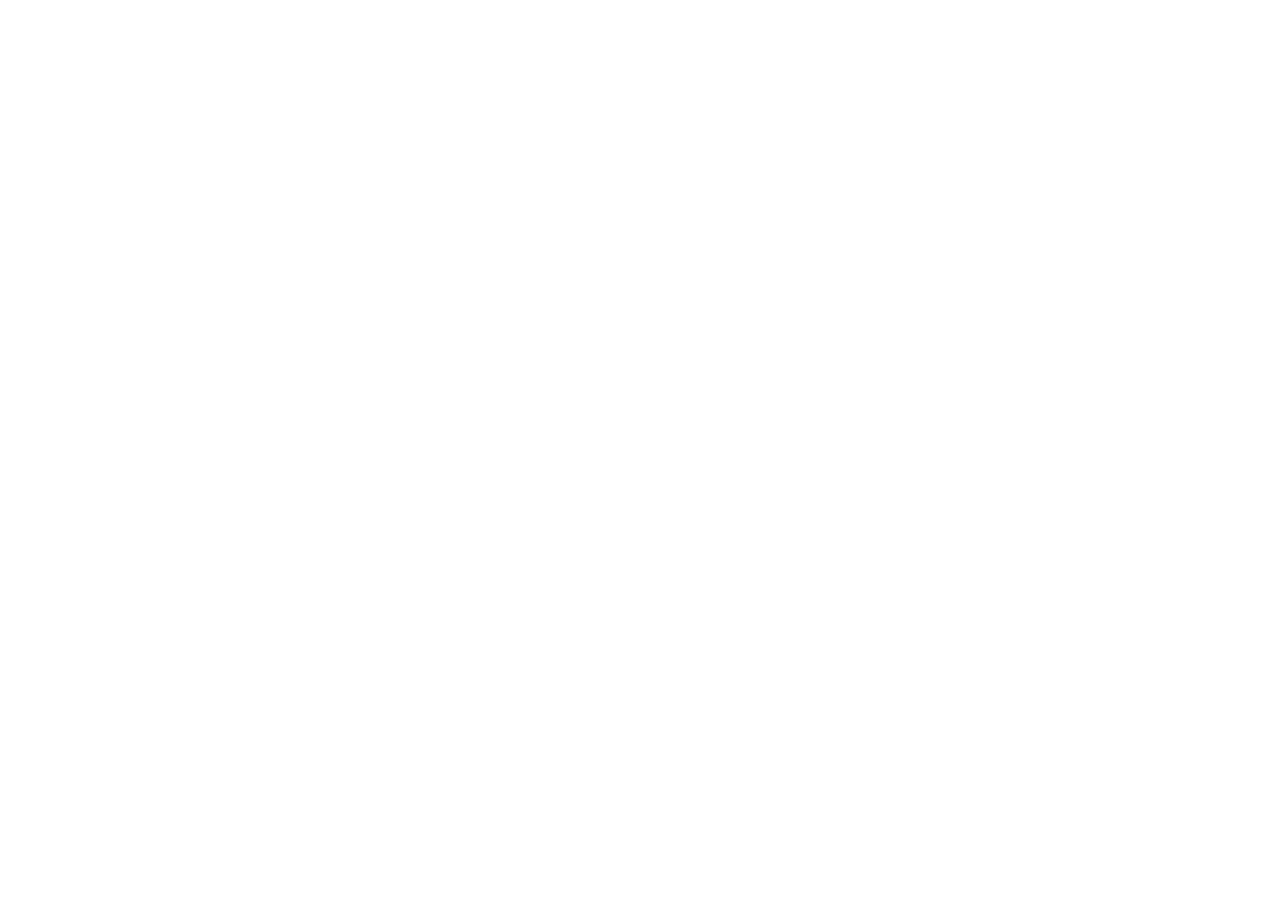
==== Project/src/main/resources/templates/rockets.html @ 057e2cd1 "first commit" ====
<!DOCTYPE HTML>
<html xmlns:th="http://www.thymeleaf.org">
<head> 
    <title>Getting Started: Serving Web Content</title> 
    <link rel="stylesheet" href="https://cdn.jsdelivr.net/npm/bootstrap@5.3.2/dist/css/bootstrap.min.css"> <!--load bootstrap from online CDN-->
    <meta http-equiv="Content-Type" content="text/html; charset=UTF-8" />
</head>
<body>
    <p th:text="|Rockets, ${name}!|" />
</body>
</html>
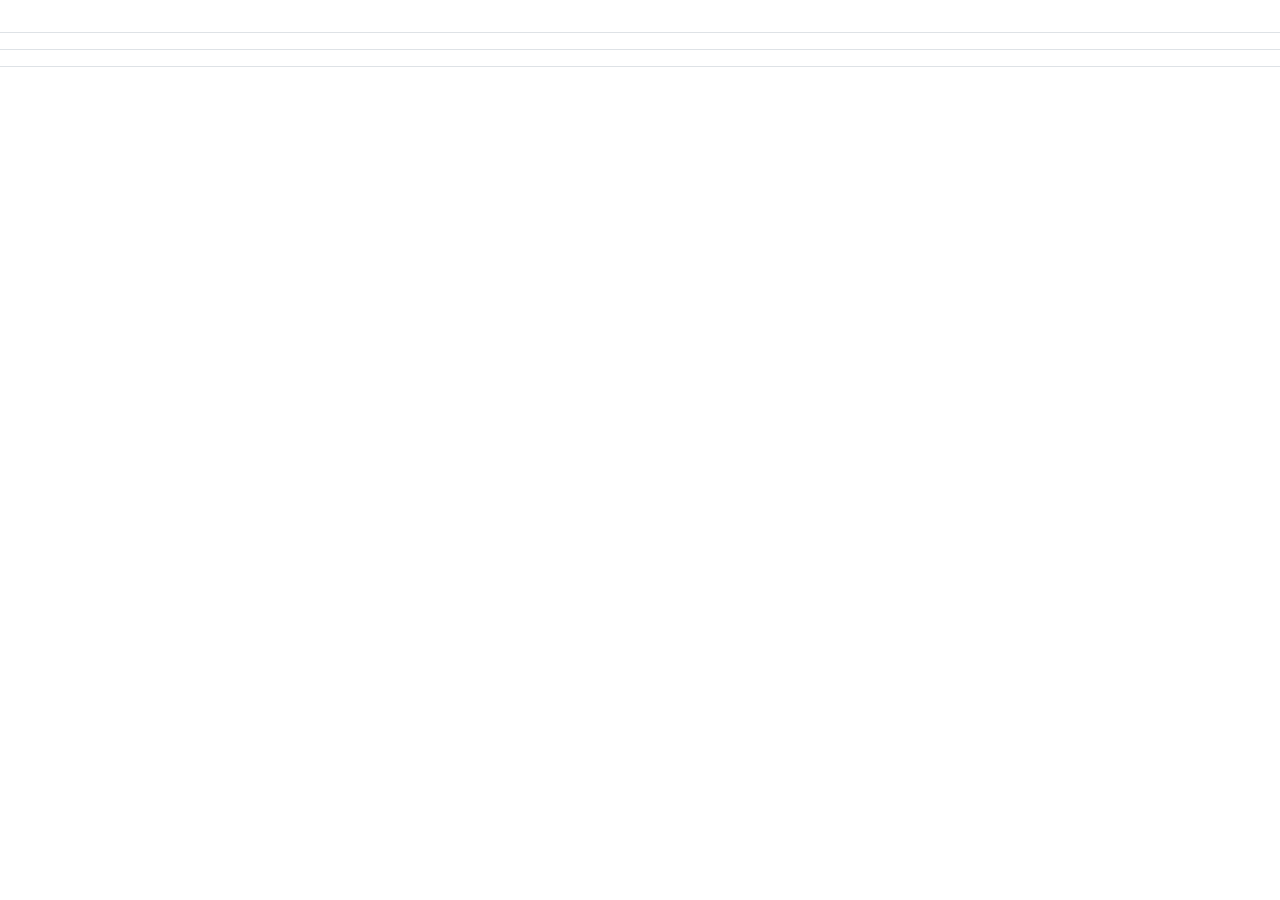
==== commit 6ab2a3b7: "List on screen and sorting possible." ====
--- a/Project/src/main/resources/templates/rockets.html
+++ b/Project/src/main/resources/templates/rockets.html
@@ -7,5 +7,25 @@
 </head>
 <body>
     <p th:text="|Rockets, ${name}!|" />
+    <table class="table">
+        <thead>
+        </thead>
+        <tbody>
+            <!--Initial Test-->
+            <tr th:each="x:${rockets}">
+                <td th:text="${x.rocket.name}"></td>
+            </tr>
+            <!--Normal sorted loop-->
+            <tr th:each="x:${#lists.sort(rockets, reverse)}">
+                <td th:text="${x.rocket.name}"></td>
+            </tr>
+            <!--Reverse loop-->
+            <tr th:each="x : ${#numbers.sequence(rockets.size() - 1, 0, -1)}">
+                <td th:text="${rockets[x].rocket.name}"></td>
+            </tr>
+        </tbody>
+    </table>
+    <!--<button th:onclick="${#lists.sort(rockets)}">Click Me 1</button>-->
+    <!--<button th:onclick="${#lists.sort(rockets, reverse)}">Click Me 2</button>-->
 </body>
 </html>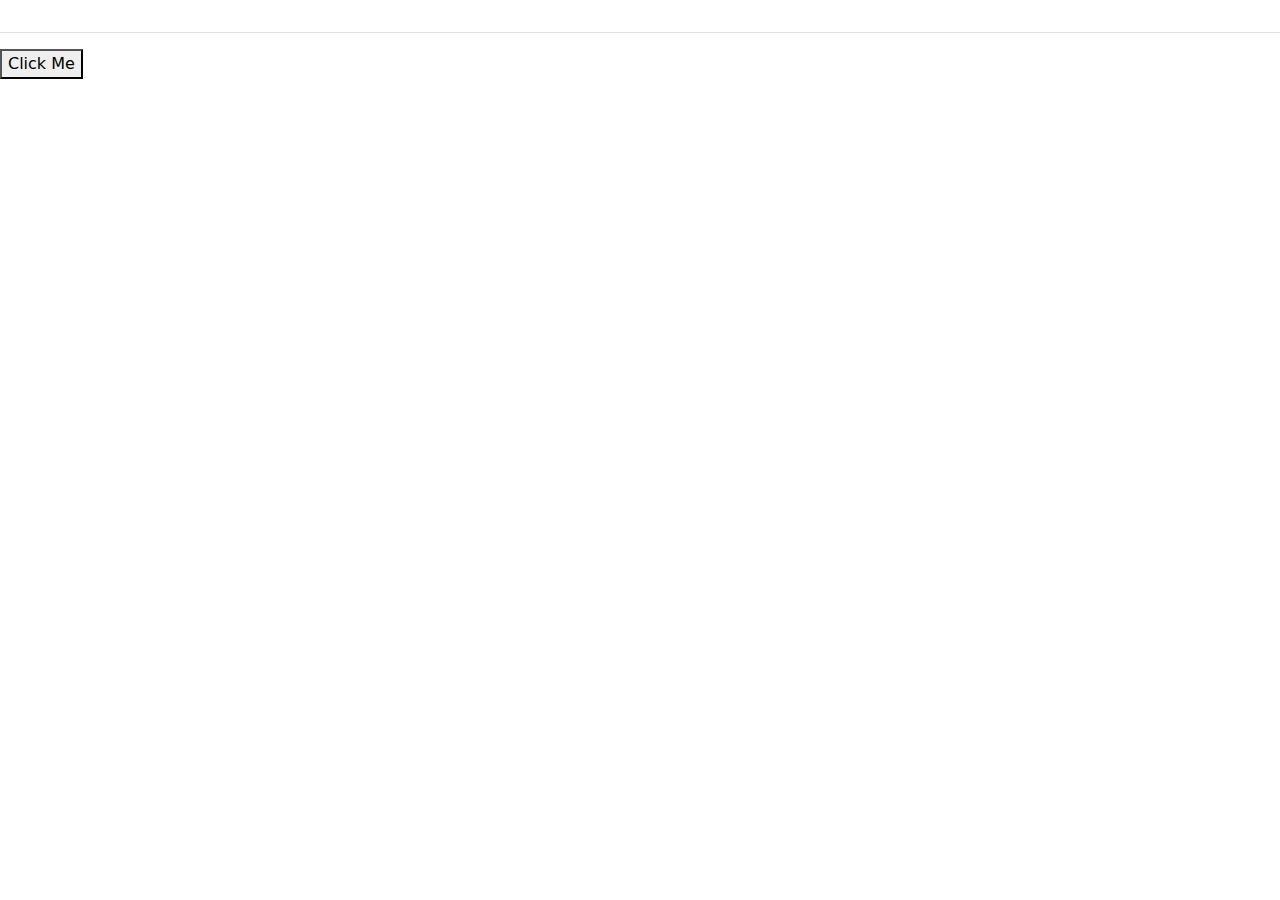
==== commit c8c59a24: "Security, Launches logic" ====
--- a/Project/src/main/resources/templates/rockets.html
+++ b/Project/src/main/resources/templates/rockets.html
@@ -5,27 +5,31 @@
     <link rel="stylesheet" href="https://cdn.jsdelivr.net/npm/bootstrap@5.3.2/dist/css/bootstrap.min.css"> <!--load bootstrap from online CDN-->
     <meta http-equiv="Content-Type" content="text/html; charset=UTF-8" />
 </head>
+<script>
+
+    /* We already sorted the list before sending up.
+    So if user wants to sort ASC or DSC, we just need to flip the actual order of nodes in the table.
+    This will work both ways and runs on client side.
+    */
+    function reverseList(){
+        let parent = document.getElementById("RocketList"); //grab top node before for-each
+        for (var i = 1; i < parent.childNodes.length; i++){ //iterate each child node made in initial loop
+            parent.insertBefore(parent.childNodes[i], parent.firstChild); //grabs "next" element and puts it behind the first
+        }
+    }
+</script>
 <body>
-    <p th:text="|Rockets, ${name}!|" />
+    <p th:text="|Rockets|" />
     <table class="table">
         <thead>
         </thead>
-        <tbody>
-            <!--Initial Test-->
-            <tr th:each="x:${rockets}">
+        <tbody id="RocketList">
+            <tr  th:each="x:${rockets}">
                 <td th:text="${x.rocket.name}"></td>
-            </tr>
-            <!--Normal sorted loop-->
-            <tr th:each="x:${#lists.sort(rockets, reverse)}">
-                <td th:text="${x.rocket.name}"></td>
-            </tr>
-            <!--Reverse loop-->
-            <tr th:each="x : ${#numbers.sequence(rockets.size() - 1, 0, -1)}">
-                <td th:text="${rockets[x].rocket.name}"></td>
             </tr>
         </tbody>
     </table>
-    <!--<button th:onclick="${#lists.sort(rockets)}">Click Me 1</button>-->
-    <!--<button th:onclick="${#lists.sort(rockets, reverse)}">Click Me 2</button>-->
+    <button onclick="reverseList()")>Click Me</button>
 </body>
+
 </html>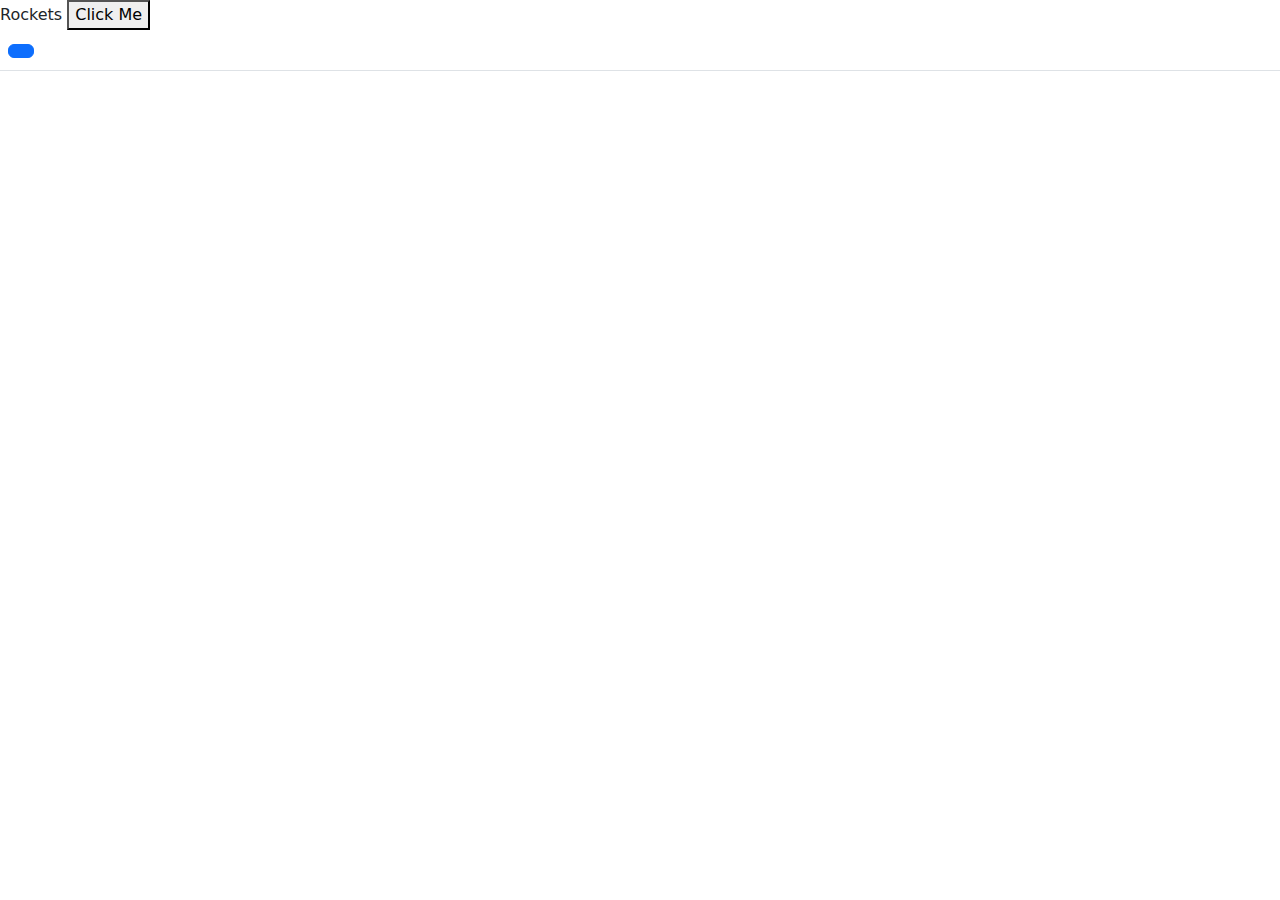
==== commit 26c83e5e: "Basic web-page positioning set" ====
--- a/Project/src/main/resources/templates/rockets.html
+++ b/Project/src/main/resources/templates/rockets.html
@@ -17,19 +17,70 @@
             parent.insertBefore(parent.childNodes[i], parent.firstChild); //grabs "next" element and puts it behind the first
         }
     }
+
+    /* Hide and show elements of a row based on existing presence */
+    let switchCount = 0;
+    function displayToggle(input){
+        document.getElementsByName(input.id).forEach(
+            x => {
+                if(x.style.display==="none"){
+                    x.style.display = "";
+                    switchCount++;
+                } else{
+                    x.style.display = "none";
+                    switchCount--;
+                } 
+            }
+        );
+        if(switchCount < 1){
+            document.getElementsByName("headers").forEach(
+            x => x.style.display="none");
+        } else {
+            document.getElementsByName("headers").forEach(
+            x => x.style.display="");
+        }
+    }
+
 </script>
 <body>
-    <p th:text="|Rockets|" />
+    <div>
+        <p style="display:inline">Rockets</p>
+        <button style="display:inline" onclick="reverseList()")>Click Me</button>
+    </div>
     <table class="table">
         <thead>
+            <tr>
+                <th name="headers" style="display: none"></th>
+                <th name="headers" style="display: none">Image</th>
+                <th name="headers" style="display: none">Dimensions</th>
+                <th name="headers" style="display: none">Engines</th>
+                <th name="headers" style="display: none">Etc</th>
+            </tr>
         </thead>
         <tbody id="RocketList">
-            <tr  th:each="x:${rockets}">
-                <td th:text="${x.rocket.name}"></td>
+            <tr th:each="x:${rockets}">
+                <td><button type="button" th:id="${x.rocket.id}" class="btn btn-primary" th:text="${x.rocket.name}" onClick="displayToggle(this)"></button></td>
+                <td th:name="${x.rocket.id}" style="display: none">
+                    <img style="max-height:200px; max-width: 200px" th:src="${x.rocket.flickr_images[0]}" />
+                </td>
+                <td th:name="${x.rocket.id}" style="display: none">
+                    <p th:text="|${x.rocket.height.feet}ft tall|"/>
+                    <p th:text="|${x.rocket.diameter.feet}ft wide|"/>
+                    <p th:text="|${x.rocket.mass.lb} lbs|"/>
+                </td>
+                <td th:name="${x.rocket.id}" style="display: none">
+                    <p th:text="|${x.rocket.engines.type} type engine|"/>
+                    <p th:text="|${x.rocket.engines.layout} layout|"/>
+                    <p th:text="|${x.rocket.engines.thrust_to_weight} TtW Ratio|"/>
+                </td>
+                <td th:name="${x.rocket.id}" style="display: none">
+                    <p th:text="|${x.rocket.stages} stage rocket.|"/>
+                    <p th:text="|$${x.rocket.cost_per_launch} cost per launch|"/>
+                    <p th:text="|${x.rocket.success_rate_pct}% success rate.|"/>
+                </td>
             </tr>
         </tbody>
     </table>
-    <button onclick="reverseList()")>Click Me</button>
 </body>
 
 </html>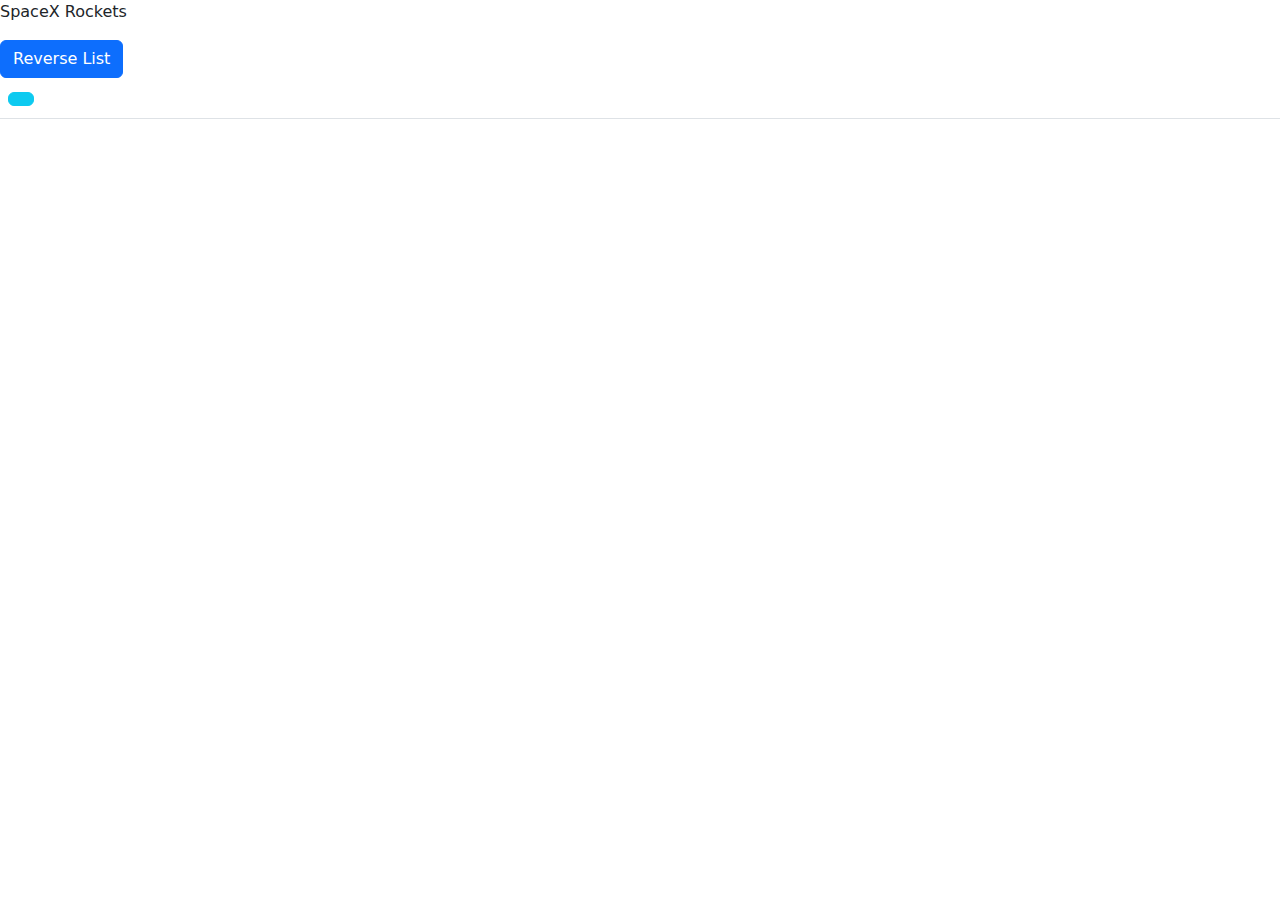
==== commit d34947be: "Documentation and final touches, for now" ====
--- a/Project/src/main/resources/templates/rockets.html
+++ b/Project/src/main/resources/templates/rockets.html
@@ -3,84 +3,54 @@
 <head> 
     <title>Getting Started: Serving Web Content</title> 
     <link rel="stylesheet" href="https://cdn.jsdelivr.net/npm/bootstrap@5.3.2/dist/css/bootstrap.min.css"> <!--load bootstrap from online CDN-->
+    <link rel="stylesheet" type="text/css" href="styling.css"> <!--takes local style sheet-->
+    <script src="spaceXJavaScript.js"></script> <!--takes local javascript-->
     <meta http-equiv="Content-Type" content="text/html; charset=UTF-8" />
 </head>
-<script>
-
-    /* We already sorted the list before sending up.
-    So if user wants to sort ASC or DSC, we just need to flip the actual order of nodes in the table.
-    This will work both ways and runs on client side.
-    */
-    function reverseList(){
-        let parent = document.getElementById("RocketList"); //grab top node before for-each
-        for (var i = 1; i < parent.childNodes.length; i++){ //iterate each child node made in initial loop
-            parent.insertBefore(parent.childNodes[i], parent.firstChild); //grabs "next" element and puts it behind the first
-        }
-    }
-
-    /* Hide and show elements of a row based on existing presence */
-    let switchCount = 0;
-    function displayToggle(input){
-        document.getElementsByName(input.id).forEach(
-            x => {
-                if(x.style.display==="none"){
-                    x.style.display = "";
-                    switchCount++;
-                } else{
-                    x.style.display = "none";
-                    switchCount--;
-                } 
-            }
-        );
-        if(switchCount < 1){
-            document.getElementsByName("headers").forEach(
-            x => x.style.display="none");
-        } else {
-            document.getElementsByName("headers").forEach(
-            x => x.style.display="");
-        }
-    }
-
-</script>
 <body>
-    <div>
-        <p style="display:inline">Rockets</p>
-        <button style="display:inline" onclick="reverseList()")>Click Me</button>
-    </div>
     <table class="table">
-        <thead>
+        <thead class>
+            <div class="anchor">
+                <p class="title-head">SpaceX Rockets</p>
+                <button class="btn btn-primary anchor2" name="RocketList" onclick="reverseList(this)")>Reverse List</button>
+            </div>
             <tr>
                 <th name="headers" style="display: none"></th>
-                <th name="headers" style="display: none">Image</th>
-                <th name="headers" style="display: none">Dimensions</th>
-                <th name="headers" style="display: none">Engines</th>
-                <th name="headers" style="display: none">Etc</th>
+                <th name="headers" style="display: none"><p class="tableHeader">Image</p></th>
+                <th name="headers" style="display: none"><p class="tableHeader">Dimensions</p></th>
+                <th name="headers" style="display: none"><p class="tableHeader">Engines</p></th>
+                <th name="headers" style="display: none"><p class="tableHeader">Etc</p></th>
             </tr>
         </thead>
         <tbody id="RocketList">
-            <tr th:each="x:${rockets}">
-                <td><button type="button" th:id="${x.rocket.id}" class="btn btn-primary" th:text="${x.rocket.name}" onClick="displayToggle(this)"></button></td>
-                <td th:name="${x.rocket.id}" style="display: none">
-                    <img style="max-height:200px; max-width: 200px" th:src="${x.rocket.flickr_images[0]}" />
+            <tr th:each="x:${rockets}"> <!--Thymeleaf for-loop over passed rockets object-->
+                <td class="buttonCell"><button type="button" th:id="${x.rocket.id}" class="btn btn-info" th:text="${x.rocket.name}" onClick="displayToggle(this)"></button></td>
+                <td class="listImageCell" th:name="${x.rocket.id}" style="display: none">
+                    <img class="listImage" th:src="${x.rocket.flickr_images[0]}" />
                 </td>
-                <td th:name="${x.rocket.id}" style="display: none">
-                    <p th:text="|${x.rocket.height.feet}ft tall|"/>
-                    <p th:text="|${x.rocket.diameter.feet}ft wide|"/>
-                    <p th:text="|${x.rocket.mass.lb} lbs|"/>
+                <td th:name="${x.rocket.id}" class="textListRocket" style="display: none">
+                    <ul>                    
+                        <li><p th:utext="|<strong>Height:</strong> ${x.rocket.height.feet}ft|"/></li>
+                        <li><p th:utext="|<strong>Width:</strong> ${x.rocket.diameter.feet}ft|"/></li>
+                        <li><p th:utext="|<strong>Weight:</strong> ${x.rocket.mass.lb}lbs|"/></li>
+                    </ul>
                 </td>
-                <td th:name="${x.rocket.id}" style="display: none">
-                    <p th:text="|${x.rocket.engines.type} type engine|"/>
-                    <p th:text="|${x.rocket.engines.layout} layout|"/>
-                    <p th:text="|${x.rocket.engines.thrust_to_weight} TtW Ratio|"/>
+                <td th:name="${x.rocket.id}" class="textListRocket" style="display: none">
+                    <ul>                    
+                        <li><p th:utext="|<strong>Engine Type:</strong>${x.rocket.engines.type}|"/></li>
+                        <li><p th:utext="|<strong>Layout:</strong> ${x.rocket.engines.layout}|"/></li>
+                        <li><p th:utext="|<strong>TtW Ratio:</strong> ${x.rocket.engines.thrust_to_weight}|"/></li>
+                    </ul>
                 </td>
-                <td th:name="${x.rocket.id}" style="display: none">
-                    <p th:text="|${x.rocket.stages} stage rocket.|"/>
-                    <p th:text="|$${x.rocket.cost_per_launch} cost per launch|"/>
-                    <p th:text="|${x.rocket.success_rate_pct}% success rate.|"/>
+                <td th:name="${x.rocket.id}" class="textListRocket" style="display: none">
+                    <ul>                    
+                        <li><p th:utext="|<strong>Stages:</strong> ${x.rocket.stages}|"/></li>
+                        <li><p th:utext="|<strong>Cost per Launch:</strong> $${x.rocket.cost_per_launch}|"/></li>
+                        <li><p th:utext="|<strong>Success Rate:</strong> ${x.rocket.success_rate_pct}%|"/></li>
+                    </ul>
                 </td>
             </tr>
         </tbody>
     </table>
 </body>
-
 </html>